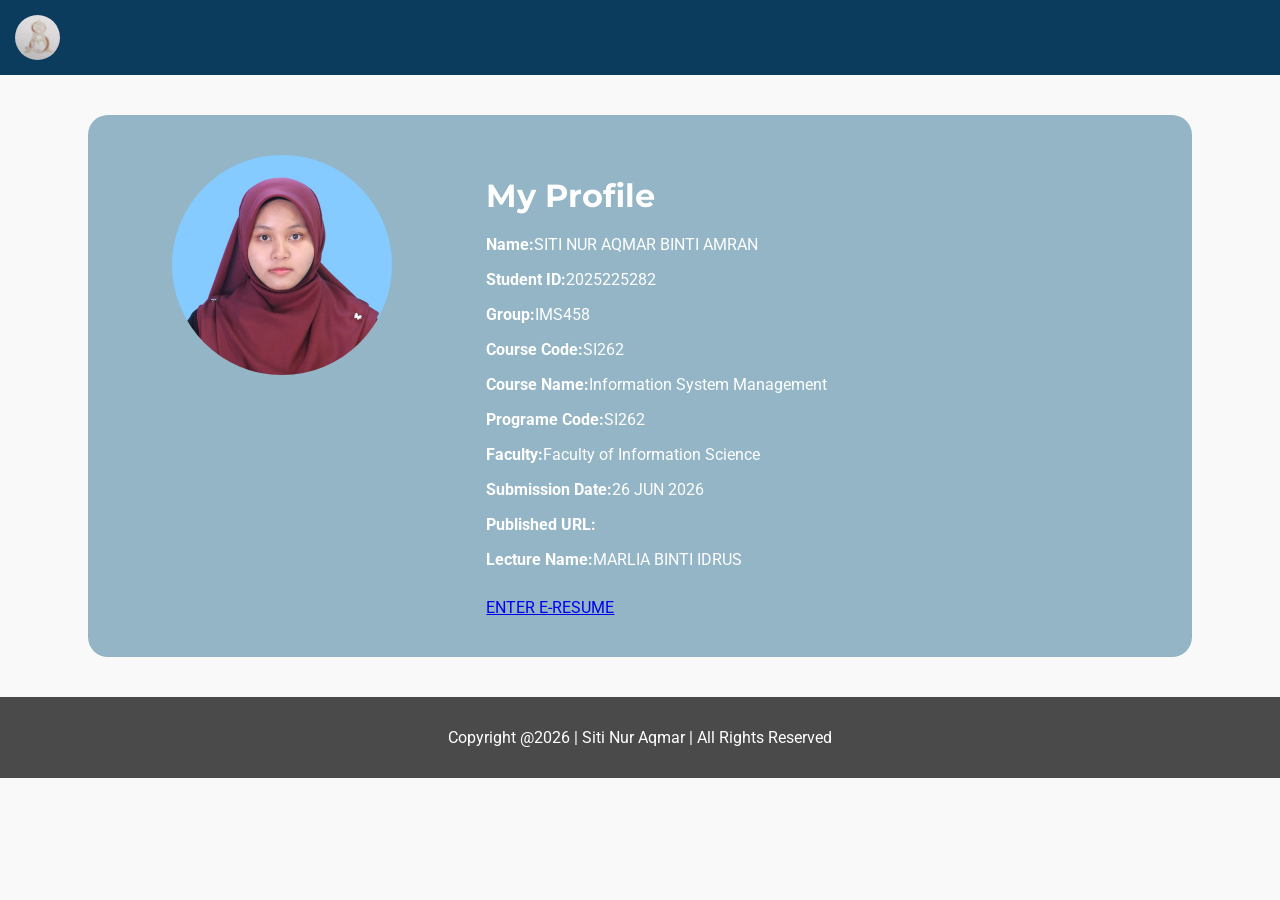
==== student.html @ 87a1f9ae "Add files via upload" ====
<!DOCTYPE html>
<html>
<head>
    <title>My Profile</title>

    <link rel="stylesheet" href="style.css">

    <link href="https://fonts.googleapis.com/css2?family=Montserrat:wght@400;600;700&family=Roboto:wght@300;400;500&display=swap"rel=stylesheet>
</head>

<body>

    <div class="header">
        <img src="picture/logo.jpeg" alt="logo" class="logo">
    </div>

    <div class="student-card">
        <div class="student-image">
            <img src="picture/myself.jpeg" alt="My Photo">
        </div>

        <div class="student-info">
            <h1>My Profile</h1>
            <p><strong>Name:</strong>SITI NUR AQMAR BINTI AMRAN</p>
            <p><strong>Student ID:</strong>2025225282</p>
            <p><strong>Group:</strong>IMS458</p>
            <p><strong>Course Code:</strong>SI262</p>
            <p><strong>Course Name:</strong>Information System Management</p>
            <p><strong>Programe Code:</strong>SI262</p>
            <p><strong>Faculty:</strong>Faculty of Information Science</p>
            <p><strong>Submission Date:</strong>26 JUN 2026</p>
            <p><strong>Published URL:</strong></p>
            <P><strong>Lecture Name:</strong>MARLIA BINTI IDRUS</P>

            <br>
            <a href="index.html" class="btn-main">ENTER E-RESUME</a>
        </div>
    </div>

    <footer>
        <p>Copyright @2026 | Siti Nur Aqmar | All Rights Reserved</p> 
    </footer>
</body>
</html>
---- style.css ----
/* ============================================
    BODY
=============================================== */

body{
    background-color:#F9F9F9;
    color:#4a4a4a;
    font-family:'Roboto', sans-serif;
    margin:0;
    padding:0;
}

/* Heading */

h1,h2,h3,h4,h5,h6{
    font-family:'Montserrat', sans-serif;
    color:#93B5C6;
}

/* NAVIGATION BAR */

ul{
    list-style-type:none;
    margin:0;
    padding:0;
    overflow:hidden;
    background-color:#93B5C6;
}

li{
    float:left;
}

li a{
    display:block;
    color:white;
    text-align:center;
    padding:14px 16px;
    text-decoration:none;
    font-family:'Montserrat', sans-serif;
}

li a:hover{
    background-color:#E4D8DC;
    color:#4a4a4a;
}

/* LOGO */

.logo{
    font-size:30px;
    font-weight:bold;
    text-decoration:none;
    color:#93B5C6;
}

/* CONTAINER */
.container{
    padding:20px;
}

/* BUTTON */
.button{
    background-color:#E4D8DC;
    color:#4a4a4a;
    padding: 12px 20px;
    text-decoration:none;
    border-radius: 5px;
    font-family:'Montserrat', sans-serif;
}

.button:hover{
    background-color:#93B5C6;
    color:white;
}

/* IMAGE */
img{
    max-width:100%;
}

/* CARD */
.card{
    background-color:white;
    padding:20px;
    margin-top:20px;
    border-radius:10px;
}

/* TABLE */
table{
    width:100%;
    border-collapse:collapse;
}

table,th,td{
    border: 1px solid #cccccc;
}

th{
    background-color:#93B5C6;
    color:white;
}

th,td{
    padding:10px;
    text-align:left;
}

/* FORM */
input[type=text],
input[type=email],
textarea{
    width:100%;
    padding:12px;
    border:1px solid #cccccc;
    margin-top:6px;
    margin-bottom:16px;
}

input[type=submit]{
    background-color:#93B5C6;
    color:white;
    padding:12px 20px;
    border:none;
}

input[type=submit]:hover{
    background-color:#E4D8DC;
    color:#4a4a4a;
}

/* FOOTER */
footer{
    text-align:center;
    padding:15px;
    background-color:#93B5C6;
    color:white;
    margin-top:20px;
}

/* STUDENT PAGE */
.header{
    width:100%;
    background-color:#0B3C5D;
    padding:15px;
    display:flex;
    text-align:left;
}

.logo{
    width:60px;
    height:60px;
    border-radius:50%;
}

.logo:hover{
    transform:scale(1.1);
}

.student-card{
    width:80%;
    margin:40px auto;
    background-color:#93B5C6;
    border-radius:20px;
    padding:40px;
    overflow:hidden;
}

.student-image{
    float:left;
    width:30%;
    text-align:center;
}

.student-image img{
    width:220px;
    height:220px;
    border-radius:50%;
    object-fit:cover;
}

.student-info{
    float:right;
    width:65%;
    color:white;
}

.student-info h1{
    color:white;
    margin-bottom:20px;
}

.student-info p{
    margin-bottom:10px;
}

.student-card::after{
    content:"";
    display:table;
    clear:both;
}

.enter-btn{
    background-color:#0B3C5D;
    color:white;
    padding:12px 28px;
    text-decoration:none;
    border-radius:25px;
    font-size:14px;
    letter-spacing:1px;
    transition:all 0.3s ease;
    display:inline-block;
}

/* HOVER EFFECT */
.enter-btn:hover{
    background-color:#F9F9F9;
    color:#4a4a4a;
    transform:translateY(-3px);
    box-shadow:0 10px 20px rgba(0,0,0,0.1);
}

/* Click animation feel */
.enter-btn:active{
    transform:scale(0.95);
}

/* Fade in animation */
@keyframes fadein{
    from{
        opacity:0;
        transform:translateY(20px);
    }
    to{
        opacity:1;
        transform:translateY(0);
    }
}
footer{
    background-color:#4a4a4a;
    color:white;
}

/* HOME PAGE */
.home-body{
    margin:0;
    font-family:'Montserrat' sans-serif;
    background-color:#F9F9F9;
    color:#4a4a4a;
    background:
    linear-gradient(
        rgba(255,255,255,0.75),
        rgba(255,255,255,0.75)
    ),
    url("picture/work.jpg");
    background-size:cover;
    background-position:center;
}

/* NAVBAR */
.navbar{
    display:flex;
    justify-content:space-between;
    align-items:center;
    padding:15px 30px;
    background-color:#0B3C5D;
    position:sticky;
    top:0;
}

/*LOGO */
.logo{
    width:45px;
    height:45px;
    border-radius:50%;
    object-fit:cover;
    cursor:pointer;
    transition:transform 0.3s ease;
}

.logo:hover{
    transform:scale(1.1);
}

/* NAV LINKS */
.nav-links a{
    margin-left:18px;
    text-decoration:none;
    color:white;
    font-size:18px;
    transition:0.3s;
}

.nav-links a:hover {
    color:gold;
}

/* Home Content */
.home-container{
    max-width:800px;
    margin:50px auto;
    padding:80px 40px;
    text-align:center;
    background:rgba(21, 109, 156, 0.85);
    border-radius:20px;
    box-shadow:0 8px 20px rgba(0,0,0,0.1);
    
}

/* NAME */
.name{
    font-size:32px;
    color:#93B5C6;
    margin-bottom:10px;
}

.name span{
    color:#0B3C5D;
}

/* INFO TEXT */
.info{
    font-size:15px;
    margin:5px 0;
}

/* CARD OBJECTIVE */
.card{
    margin-top:25px;
    background-color:white;
    padding:20px;
    border-radius:12px;
    box-shadow:0 4px 12px rgba(0,0,0,0.08);
    text-align:left;
}

/* ABOUT PAGE */
.about-section{
    position:relative;
    max-width:1200px;
    margin:50px auto;
    padding:20px;
    display:flex;
    gap:40px;
    align-items:flex-start;
}

/* Shadow Background Image */
.shadow-image{
    position:absolute;
    right:-30px;
    bottom:20px;
    width:420px;
    opacity:0.05;
    filter:grayscale(100%) blur(2px);
    z-index:0;
}

/* Profile */
.profile-container{
    flex:1;
    z-index:1;
}

.profile-photo{
    width:230px;
    height:320px;
    object-fit:cover;
    border-radius:20px;
    box-shadow:0 6px 20px rgba(0,0,0,0.1);
}

.profile-info{
    background-color:#E4D8DC;
    margin-top:16px;
    padding:16px;
    border-radius:16px;
    text-align:center;
    box-shadow:0 4px 12px rgba(0,0,0,0.08);
}

.profile-info h3{
    color:#4a4a4a;
    margin-bottom:8px;
}

.profile-info p{
    margin:5px 0;
    color:#4a4a4a;
}

/* CONTENT */
.about-content{
    flex:2;
    z-index:1;
}

/* CARDS */

.about-card{
    background-color:rgba(255,255,255,0.95);
    padding:25px;
    border-radius:20px;
    margin-bottom:25px;
    border-top:5px solid #93B5C6;
    box-shadow:0 10px 25px rgba(147,181,198,0.15);
    transition:all 0.4s ease;
}

.about-card h2{
    color:#93B5C6;
    margin-bottom:15px;
}

.about-card p{
    color:#4a4a4a;
    line-height:1.8;
    text-align:justify;
}

/* HOBBY CARD */
.hobby-list{
    list-style:none;
    padding:0;
}

.hobby-list li{
    background-color:#F9F9F9;
    margin:10px 0;
    padding:12px 15px;
    border-radius:12px;
    border-left:4px solid #93B5C6;
    transition:0.3s ease;
}

.hobby-list li:hover{
    transform:translateX(8px);
    background-color:#E4D8DC;
}

/* Hover Effect */
.about-card:hover{
    transform:translateY(-8px);
    box-shadow:0 15px 35px rgba(147,181,198,0.25);
}

/* VIDEO */
.video-placeholder video{
    width:100%;
    max-width:700px;
    height:350px;
    border-radius:15px;
    background-color:#E4D8DC;
    border:2px dashed #93B5C6;
}

/* NOTE */
.video-note{
    margin-top:12px;
    color:#4a4a4a;
    font-style:italic;
}

.qoute-card{
    background:linear-gradient(135deg, #93B5C6, #E4D8DC);
    padding:20px;
    border-radius:20px;
    margin-bottom:25px;
    text-align:center;
    color:white;
    box-shadow:0 8px 20px rgba(147,181,198,0.2);
}

.qoute-card p{
    margin:0;
    font-size:18px;
    font-style:italic;
}

/* EDUCATION PAGE */
.education-section{
    max-width:1000px;
    margin:auto;
    padding:40px 20px;
}

/* TITLE */
.education-title{
    text-align:center;
    color:#93B5C6;
    margin-bottom:50px;
}

/* TIMELINE */
.timeline{
    position:relative;
    margin:0 auto;
    padding-left:40px;
}

.timeline::before{
    content:"";
    position:absolute;
    left:13px;
    top:0;
    width:4px;
    height:100%;
    background-color:#93B5C6;
}

/* TIMELINE ITEM */
.timeline-container{
    position:relative;
    margin-bottom:40px;
}

/* DOT */
.timeline-dot{
    width:20px;
    height:20px;
    background-color:#93B5C6;
    border-radius:50%;
    position:absolute;
    left:-36px;
    top:25px;
    border:4px solid white;
}

/* CARD */
.timeline-card{
    background-color:white;
    padding:25px;
    border-radius:20px;
    box-shadow:0 10px 25px rgba(147,181,198,0.15);
    transition:0.4s;
}

.timeline-card:hover{
    transform:translateY(-6px);
    box-shadow:0 15px 30px rgba(147,181,198,0.25);
}

.timeline-card h2{
    color:#93B5C6;
    margin-bottom:5px;
}

.timeline-card h4{
    color:#4a4a4a;
    margin-bottom:5px;
}

/* Current Badge */
.current-badge{
    background-color:#93B5C6;
    color:white;
    padding: 5px 12px;
    border-radius:20px;
    font-size:12px;
    float:right;
}

/* REFLECTION */
.reflection-card{
    background-color:#E4D8DC;
    padding:25px;
    border-radius:20px;
    margin-top:40px;
    box-shadow:0 10px 20px rgba(0,0,0,0.08);
}

.reflection-card h2{
    color:#4a4a4a;
}

.reflection-card p{
    line-height:1.8;
    text-align:justify;
}

/* EDUCATION HEADER */
.education-header{
    display:flex;
    align-items:center;
    gap:15px;
    margin-bottom:10px;
}

/* SCHOOL LOGO */
.school-logo{
    width:55px;
    height:55px;
    object-fit:contain;
    background-color:white;
    padding:5px;
    border-radius:50%;
    box-shadow:0 4px 10px rgba(0,0,0,0.08);
}

/* SKILLS PAGE */
.skills-section{
    max-width:1000px;
    margin:auto;
    padding:40px 20px;
}

.skills-title{
    text-align:center;
    color:#93B5C6;
    margin-bottom:30px;
}

/* SKILLS CARD */
.skills-card{
    background-color:white;
    padding:25px;
    border-radius:20px;
    margin-bottom:26px;
    box-shadow:0 10px 25px rgba(147,181,198,0.15);
    transition:0.4s;
}

.skills-card:hover{
    transform:translateY(-5px);
}

.skill-card h2{
    color:#93B5C6;
    margin-bottom:20px;
}

/* Skills */
.skill{
    margin-bottom:20px;
}

.skill span{
    font-weight:bold;
    color:#4a4a4a;
}

/* Progress Bar */

.skill-bar{
    width:100%;
    height:14px;
    background-color:#E4D8DC;
    border-radius:20px;
    overflow:hidden;
    margin-top:8px;
}

.skill-progress{
    height:100%;
    background-color:#D4AF37;
    border-radius:20px;
}

/* Skills Info */
.skill-info{
    display:flex;
    justify-content:space-between;
    align-items:center;
    margin-bottom:8px;
    font-weight:600;
    color:#0B3C5D;
}

.technical-card{
    position:relative;
    overflow:hidden;
}

.technical-card::before{
    content:"";
    position:absolute;
    top:0;
    left:0;
    width:100%;
    height:100%;
    background-image:url(picture/work.jpg);
    background-size:cover;
    background-position:center;
    opacity:0.20;
    z-index:0;
}

.technical-card*{
    position:relative;
    z-index:1;
}

/* EXPERIENCE PAGE */
.experience-section{
    max-width:1100px;
    margin:auto;
    padding:40px 20px;
}

.experience-title{
    text-align:center;
    color:#93B5C6;
    margin-bottom:40px;
}

/* Container */
.experience-container{
    display:grid;
    grid-template-columns:repeat(auto-fit, minimax(350px,1fr));
    gap:30px;
}

/* Card */
.experience-card{
    background-color:white;
    border-radius:20px;
    overflow:hidden;
    box-shadow:0 10px 25px rgba(147,181,198,0.15);
    transition:0.4s;
    display:flex;
    align-items:center;
    gap:30px;
    padding:25px;
}

.reverse{
    flex-direction:row-reverse;
}

.experience-card:hover{
    transform:translateY(-8px);
}

/* Image */
.experience-image{
    width:250px;
    height:200px;
    object-fit:cover;
    border-radius:15px;
    flex-shrink:0;
    box-shadow:0 10px 20px rgba(147,181,198,0.25);
}

@media(max-width:768px){
    .experience-card{
        flex-direction:column;
    }
    .experience-image{
        width:100%;
        height:220px;
    }
}

/* Content */
.experience-content{
    flex:1;
}

.experience-content h2{
    color:#93B5C6;
    margin-bottom:8px;
}

.experience-content h4{
    color:#D4AF37;
    margin-bottom:15px;
}

.experience-content p{
    line-height:1.8;
    text-align:justify;
}

/* Skills Gained */

.gained-skills{
    background-color:#E4D8DC;
    margin-top:40px;
    padding:30px;
    border-radius:20px;
    text-align:center;
}

.gained-skills h2{
    margin-bottom:20px;
    color:#4a4a4a;
}

.skill-tags{
    display:flex;
    flex-wrap:wrap;
    justify-content:center;
    gap:15px;
}

.skill-tags span{
    background-color:white;
    color:#4a4a4a;
    padding:10px 18px;
    border-radius:30px;
    font-weight:600;
    box-shadow:0 4px 10px rgba(0,0,0,0.08);
}

.experience-date{
    color:#D4AF37;
    font-weight:bold;
    margin:8px 0;
}

/* ACHIEVEMENTS PAGE */
.achievement-section{
    max-width:1200px;
    margin:auto;
    padding:40px 20px;
}

.achievement-title{
    text-align:center;
    color:#93B5C6;
    font-size:2.6rem;
}

.achievement-subtitle{
    text-align:center;
    margin-bottom:40px;
    color:#4a4a4a
}

/* Featured */
.featured-container{
    display:grid;
    grid-template-columns:repeate(auto-fit,minmax(250px,1fr));
    gap:25px;
    margin-bottom:40px;
}

.featured-card{
    background-color:white;
    padding:30px;
    border-radius:20px;
    text-align:center;
    border-top:5px solid #D4AF37;
    box-shadow:0 10px 20px rgba(0,0,0,0.08);
    transition:0,4s;
}

.featured-card:hover{
    transform:translateY(-8px);
}

.achievement-icon{
    font-size:3rem;
    margin-bottom:15px;
}

/* Summary */
.summary-box{
    display:grid;
    grid-template-columns:repeat(auto-fit,minmax(180px,1fr));
    gap:20px;
    margin-bottom:40px;
}

.summary-item{
    background-color:#E4D8DC;
    padding:25px;
    text-align:center;
    border-radius:15px;
}

.summary-item h2{
   color:#D4AF37;
   font-size:2rem;
}

/* Achievement Categories */
.achievement-section{
    max-width:1100px;
    margin:auto;
    padding:40px 20px;
}

.achievement-title{
    text-align:center;
    color:#93B5C6;
    font-size:2.5rem;
}

.achievement-subtitle{
    text-align:center;
    color:#4a4a4a;
    margin-bottom:40px;
}
/* Summary */
.achievement-summary{
    display:grid;
    grid-template-columns:repeat(auto-fit,minmax(200px,1fr));
    gap:20px;
    margin-bottom:40px;
}
.summary-card{
    background-color:#E4D8DC;
    padding:25px;
    text-align:center;
    border-radius:15px;
}
.summary-card h2{
    color:#D4AF37;
    font-size:2rem;
}
/*Category*/
.achievement-category{
    background-color:white;
    margin-bottom:25px;
    padding:25px;
    border: radius 20px;
    box-shadow:0 8px 20px rgba(0,0,0,0.08);
}
.achievement-categoryh2{
    color:#93B5C6;
    margin-bottom:15px;
}
/*Expand Section*/
details{
    margin-bottom:15px;
    border-radius:12px;
    overflow:hidden;
}
summary{
    background-color:#F9F9F9;
    padding:15px;
    cursor:pointer;
    font-weight:600;
    transition:0.3s;
}
summary:hover{
    background-color:#E4D8DC;
}
details img{
    width:100%;
    max-width:250px;
    display:block;
    margin:20px auto;
    border-radius:12px;
    box-shadow:0 5px 15px rgba(0,0,0,0.1)
}
details p{
    text-align:center;
    color:#4a4a4a;
    padding-bottom:20px;
    line-height:1.6;
}

/*GALLERY PAGE*/
.gallery-section{
    padding:60px 30px;
    background-image:url("picture/bunga\ biru.jfif");
    background-size:cover;
    background-position:center;
    background-repeat:no-repeat;
    min-height:100vh;
}
.gallery-title{
    text-align:center;
    font-size:2.8rem;
    color:#93B5C6;
    margin-bottom:10px;
}
.gallery-subtitle{
    text-align:center;
    color:#4a4a4a;
    margin-bottom:60px;
}
/*PHOTO BOARD*/
.photo-board{
    position:relative;
    display:flex;
    flex-wrap:wrap;
    justify-content:center;
    gap:40px;
}
/*STRING*/
.string-line{
    position:absolute;
    top:55px;
    left:10%;
    width:80%;
    height:3px;
    background-color:#c9a86a;
}
/*POLAROID*/
.polaroid{
    width:280px;
    background-color:white;
    padding:15px;
    padding-bottom:25px;
    border-radius:8px;
    position:relative;
    box-shadow:0 8px 20px rgba(0,0,0,0.15);
    transition:0.4s;
}
.polaroid:nth-shild(2){
    transform:rotate(-4deg);
}
.polaroid:nth-shild(3){
    transform:rotate(3deg);
}
.polaroid:nth-shild(4){
    transform:rotate(-2deg);
}
.polaroid:nth-shild(5){
    transform:rotate(4deg);
}
.polaroid:nth-shild(6){
    transform:rotate(-3deg);
}
.polaroid:nth-shild(7){
    transform:rotate(2deg);
}
/*HOVER*/
.polaroid:hover{
    transform:scale(1.05);
    z-index:10;
}
.pin{
    width:16px;
    height:16px;
    background-color:#d4af37;
    border-radius:50%;
    position:absolute;
    top:-8px;
    left:50%;
    transform:translateX(-50%);
}
/*IMAGE&VIDEO*/
.polaroid img{
    width:100%;
    border-radius:5px;
}
/*TITLE*/
.polaroid h3{
    text-align:center;
    margin-top:15px;
    color:#4a4a4a;
    font-size:1rem;
}

/*CONTACT PAGE */
.contact-section{
    min-height:100vh;
    padding:80px 20px;
    text-align:center;
    background-color:#F9F9F9;
}

.contact-title{
    font-size:2.8rem;
    color:#93B5C6;
    margin-bottom:10px;
}

.contact-subtitle{
    color:#4a4a4a;
    margin-bottom:50px;
    font-size:1rem;
}

/*CARD BESAR*/
.contact-card{
    max-width:900px;
    margin:auto;
    background-color:white;
    border-radius:25px;
    padding:50px;
    display:grid;
    grid-template-columns:repeat(2,1fr);
    gap:30px;
    box-shadow:0 8px 20px rgba(0,0,0,0.08);
}
/*ITEM*/
.contact-item{
    padding:25px;
    border-radius:15px;
    transition:0.4s;
    background-color:#F9F9F9;
}

.contact-item:hover{
    transform:translateY(-8px);
    box-shadow:0 8px 20px rgba(0,0,0,0.1);
}

/*ICON*/
.contact-item img{
    width:60px;
    height:60px;
    object-fit:contain;
    margin-bottom:15px;
}
.contact-item h3{
    color:#0B3C5D;
    margin-bottom:8px;
}
.contact-item p{
    color:#4a4a4a;
    font-size:14px;
}

/* Back To Top Button */

#topBtn{

    position:fixed;

    bottom:20px;

    right:20px;


    background-color:#93B5C6;

    color:white;

    border:none;

    padding:12px 20px;

    border-radius:30px;

    cursor:pointer;

    font-size:14px;

    box-shadow:0 4px 10px rgba(0,0,0,0.2);

    transition:0.3s;

}


#topBtn:hover{

    background-color:#0B3C5D;

    transform:scale(1.1);

}
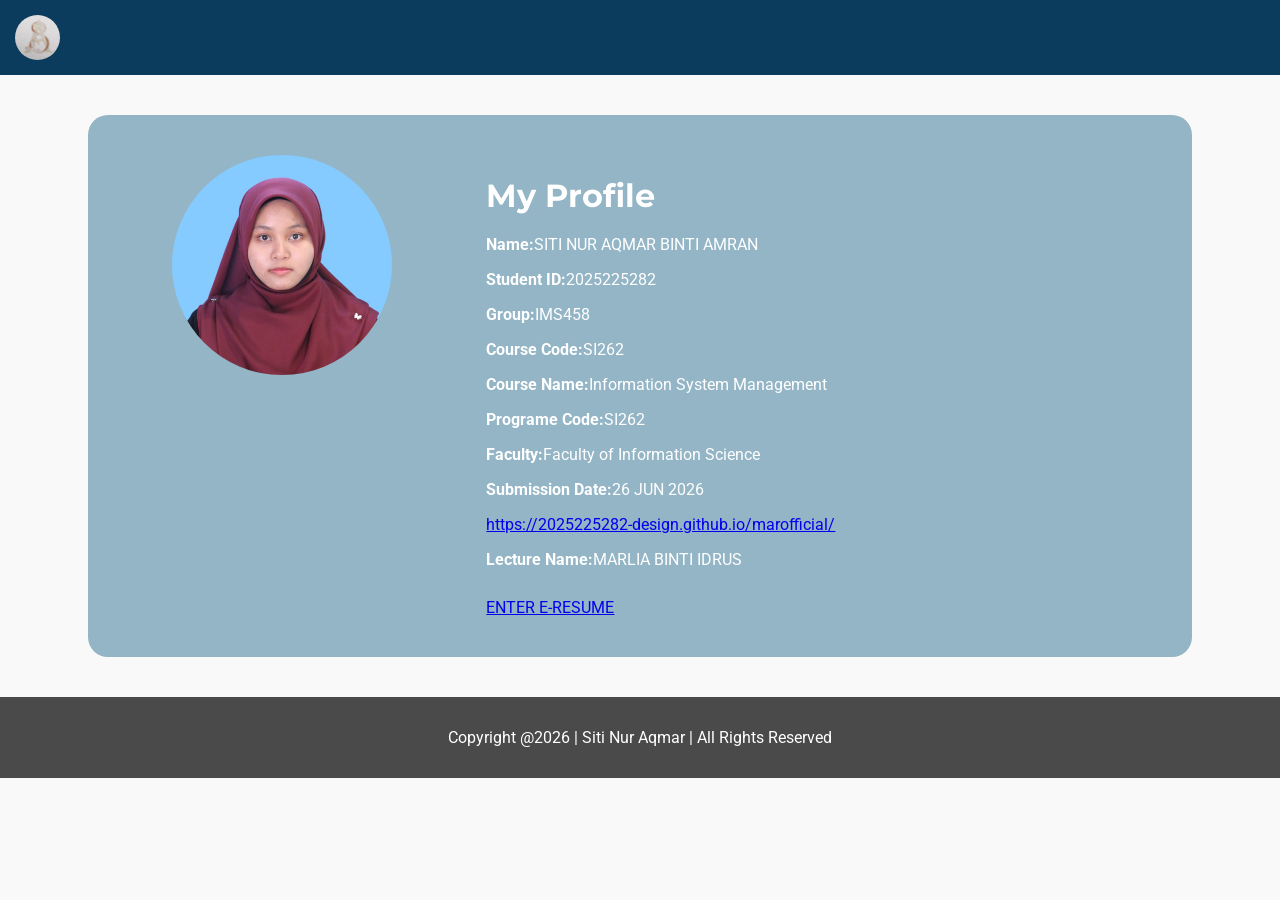
==== commit 63e726b4: "Add files via upload" ====
--- a/student.html
+++ b/student.html
@@ -29,7 +29,7 @@
             <p><strong>Programe Code:</strong>SI262</p>
             <p><strong>Faculty:</strong>Faculty of Information Science</p>
             <p><strong>Submission Date:</strong>26 JUN 2026</p>
-            <p><strong>Published URL:</strong></p>
+            <p><a href=" https://2025225282-design.github.io/marofficial/" target="_blank"> https://2025225282-design.github.io/marofficial/</a></p>
             <P><strong>Lecture Name:</strong>MARLIA BINTI IDRUS</P>
 
             <br>
